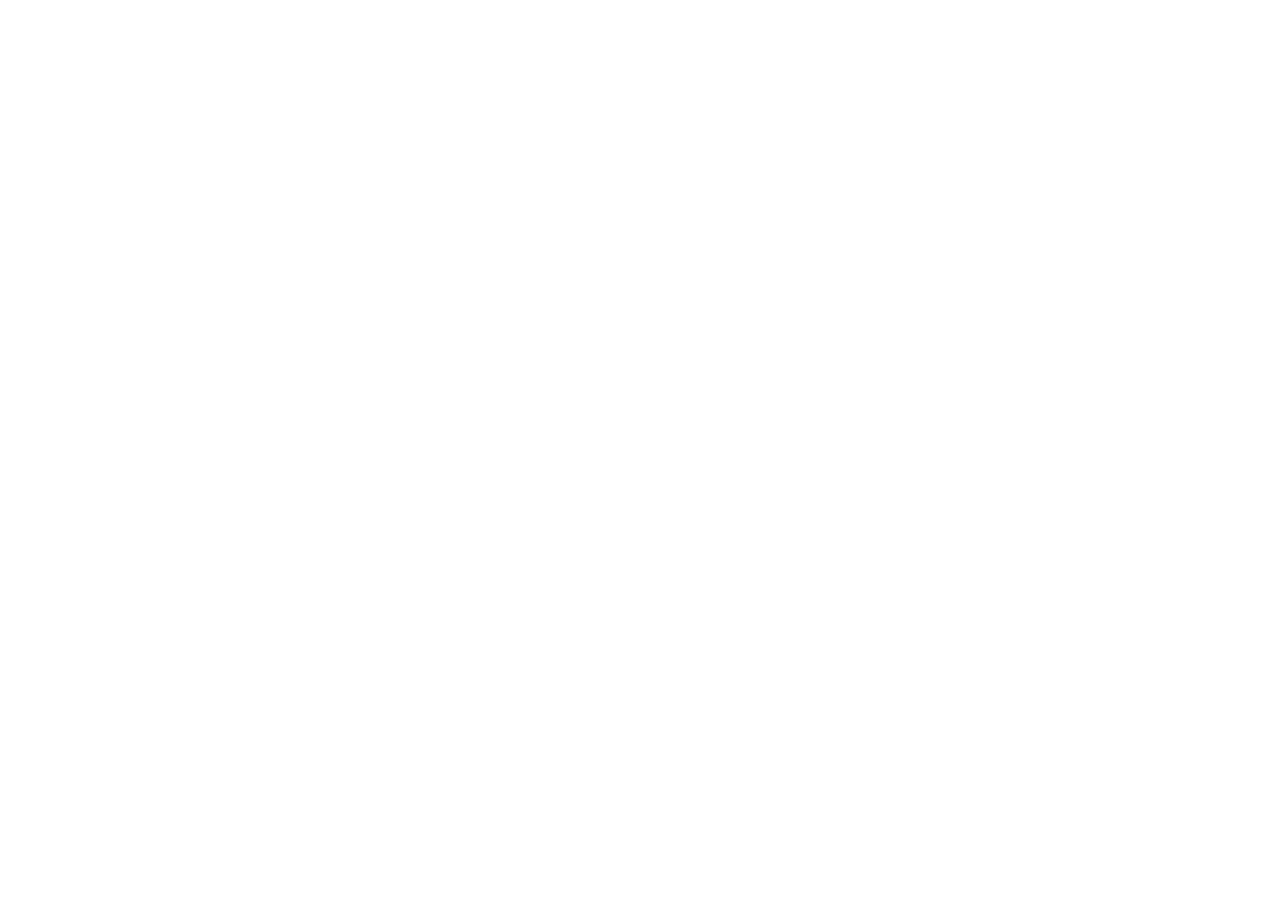
==== aula11/ex010.html @ fc1b3219 "." ====
<!DOCTYPE html>
<html lang="en">
<head>
    <meta charset="UTF-8">
    <meta name="viewport" content="width=device-width, initial-scale=1.0">
    <title>Condicoes em JS</title>
</head>
<body>
    
</body>
</html>
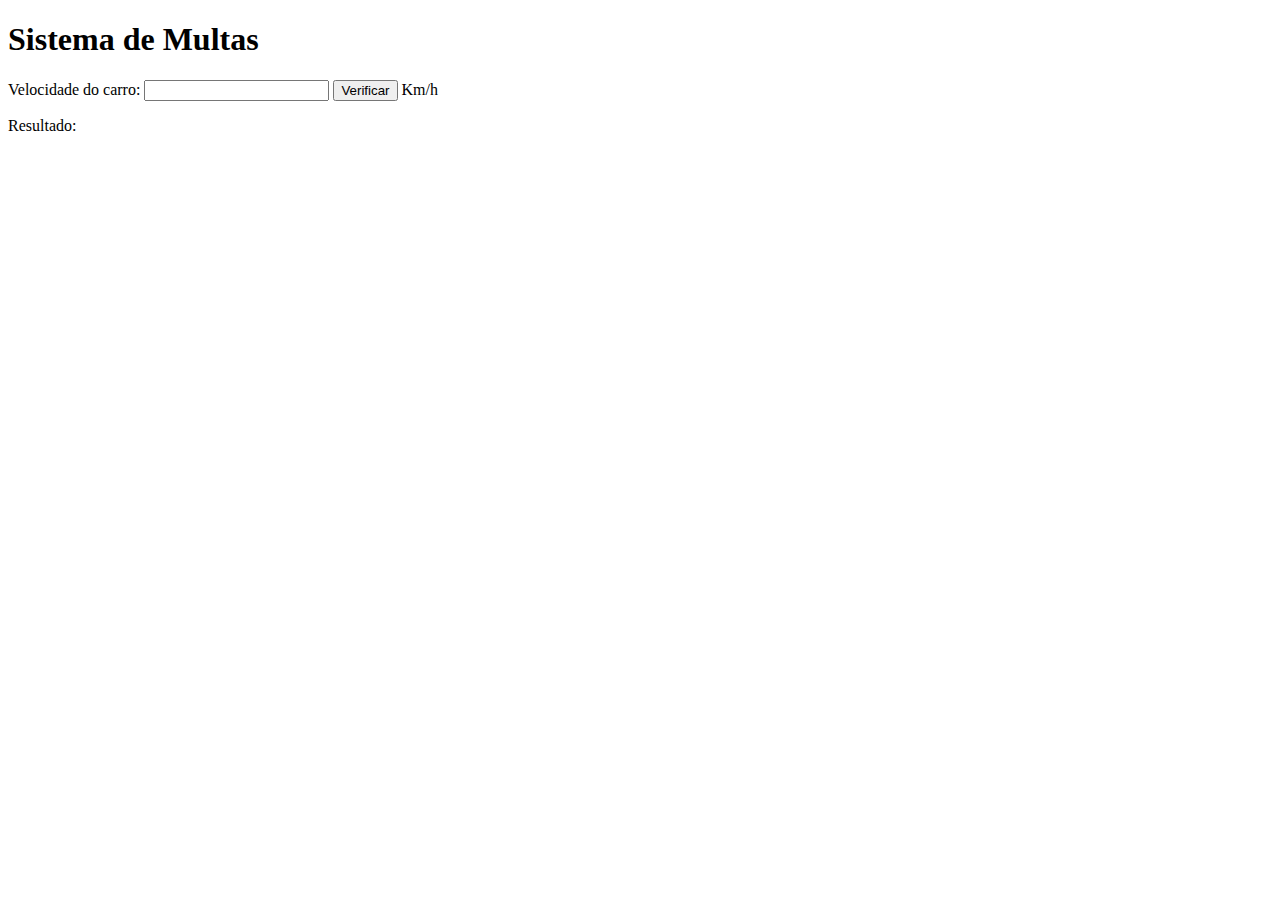
==== commit 8affbbb3: "." ====
--- a/aula11/ex010.html
+++ b/aula11/ex010.html
@@ -3,9 +3,35 @@
 <head>
     <meta charset="UTF-8">
     <meta name="viewport" content="width=device-width, initial-scale=1.0">
-    <title>Condicoes em JS</title>
+    <title>DETRAN</title>
 </head>
 <body>
+    <h1>Sistema de Multas</h1>
+
+    Velocidade do carro: <input type="text" id="velocidade">
+    <input type="submit" value="Verificar" id="clicar"> Km/h
+
+    <div>
+        <p>Resultado: </p>
+        <p id="resposta"></p>
+    </div>
     
+    <script>
+        const velocidade = document.getElementById('velocidade')
+        const clicou = document.getElementById('clicar')
+        const resp = document.getElementById('resposta')
+
+        clicou.addEventListener('click', resultado)
+
+        function resultado(){
+            const vel = Number(velocidade.value)
+            resp.innerHTML = 'Sua velocidade e de: ' + vel + 'Km/h'
+            if(vel > 60){
+                resp.innerHTML += '<p>Voce ultrapassou o limite de velocidade, voce foi MULTADO!!!</p>'
+            }
+            resp.innerHTML += '<p>Dirija sempre com CINTO de Seguranca</p>'
+        }
+
+    </script>
 </body>
 </html>